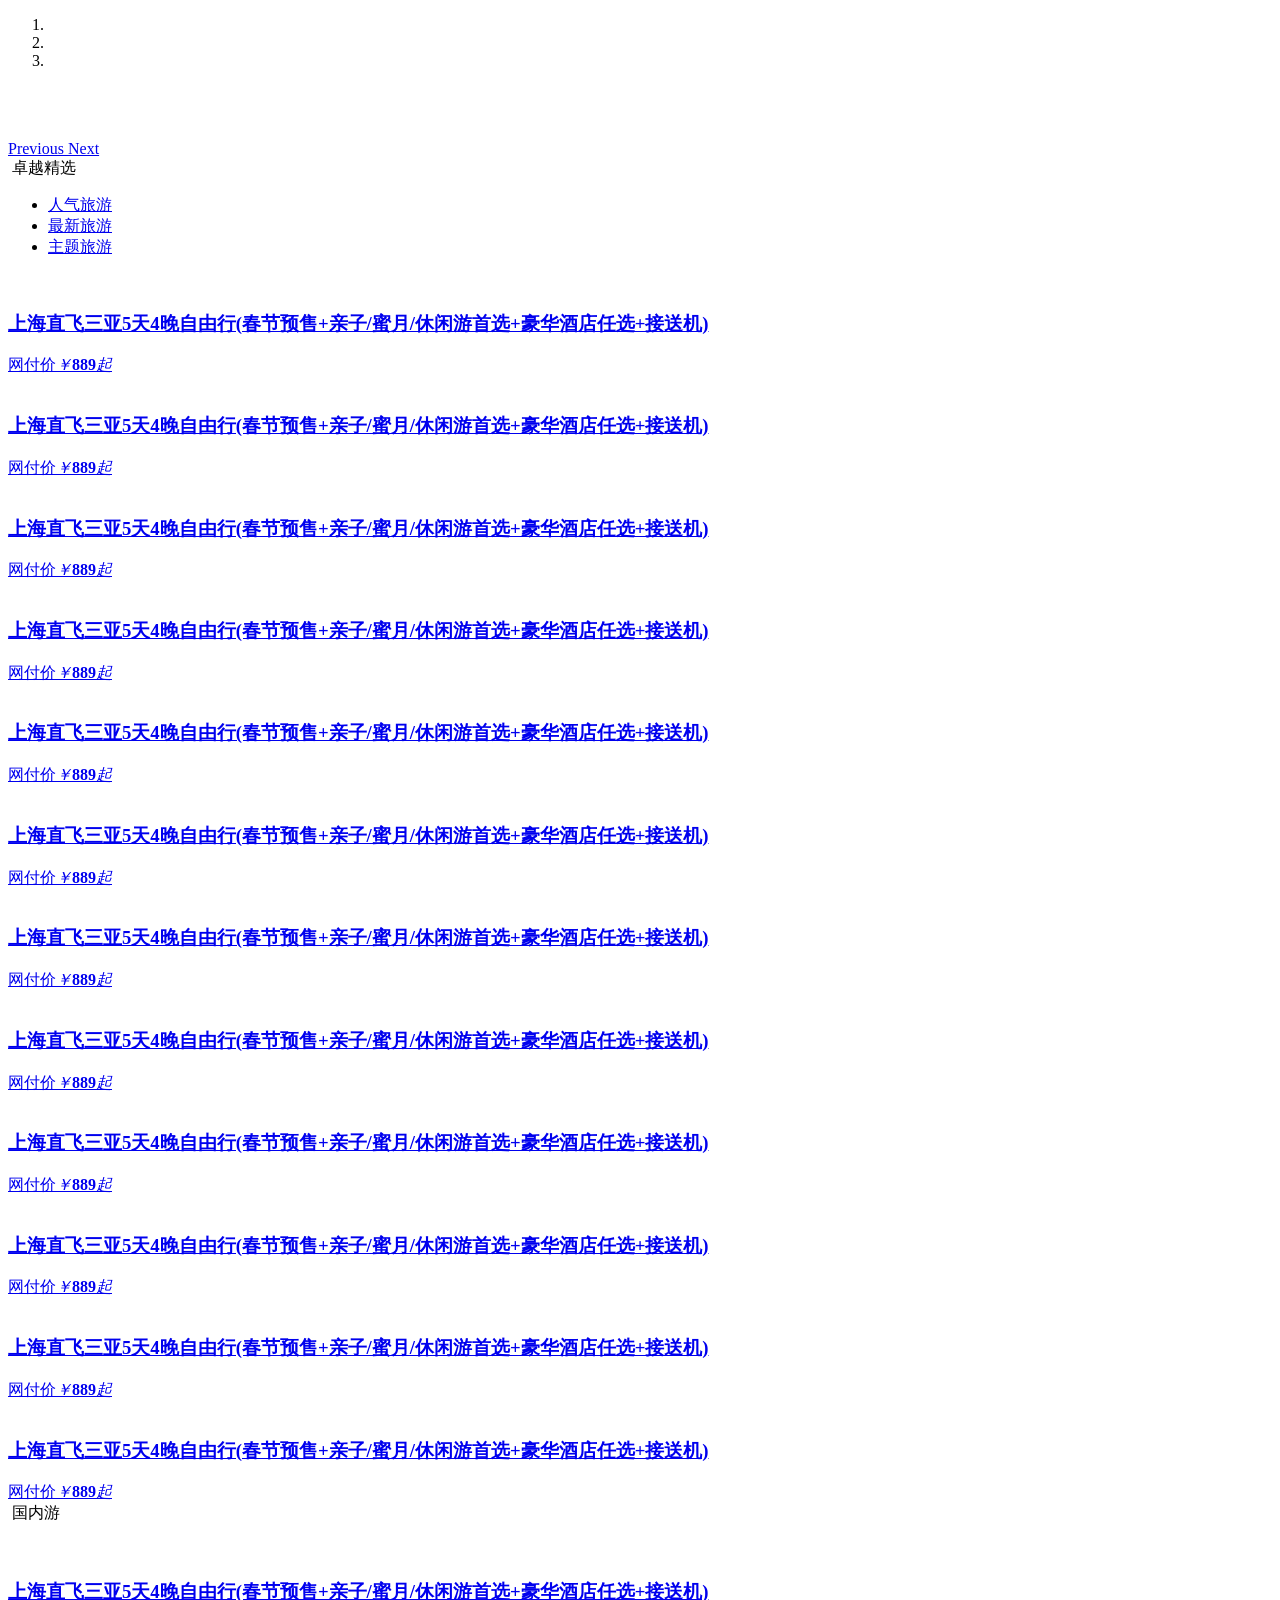
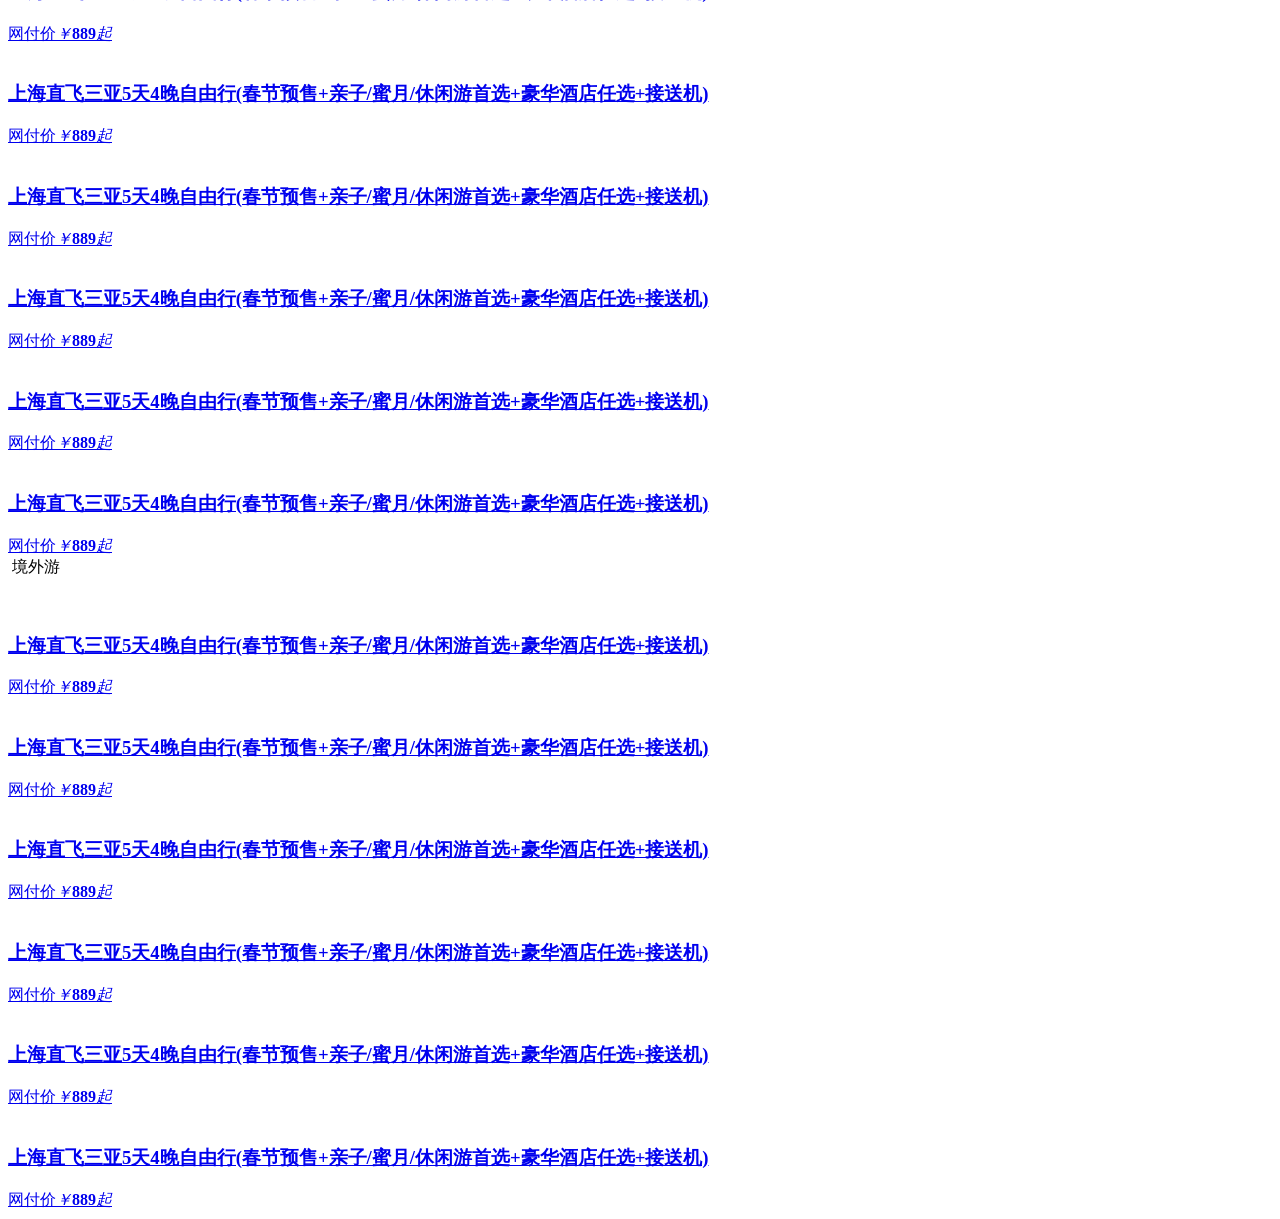
==== src/main/resources/templates/index.html @ 3162b52a "把底层换成了springboot和mybatis，模板引擎用的thymeleaf 目前只做到了邮箱验证" ====
<!DOCTYPE html>
<html lang="en" xmlns:th=http://www.thymeleaf.org
xmlns:sec=http://www.thymeleaf.org/extras/spring-security
xmlns:shiro=http://www.pollix.at/thymeleaf/shiro>

<head>
    <meta charset="utf-8">
    <meta http-equiv="X-UA-Compatible" content="IE=edge">
    <meta name="viewport" content="width=device-width, initial-scale=1">
    <title>卓越旅游网</title>
    <!-- Bootstrap -->
    <link href="css/bootstrap.min.css" rel="stylesheet" th:href="@{/css/bootstrap.min.css}">
    <link rel="stylesheet" type="text/css" href="css/common.css" th:href="@{/css/common.css}">
    <link rel="stylesheet" type="text/css" href="css/index.css" th:href="@{/css/index.css}">
    <!-- HTML5 shim and Respond.js for IE8 support of HTML5 elements and media queries -->
    <!-- WARNING: Respond.js doesn't work if you view the page via file:// -->
    <!--[if lt IE 9]>
      <script src="https://cdn.bootcss.com/html5shiv/3.7.3/html5shiv.min.js"></script>
      <script src="https://cdn.bootcss.com/respond.js/1.4.2/respond.min.js"></script>
    <![endif]-->
</head>
<body>
	<!--引入头部-->
<!--    <div id="header"></div>-->
    <div th:replace="header::commonHeader"></div>
    <!-- banner start-->
    <section id="banner">
        <div id="carousel-example-generic" class="carousel slide" data-ride="carousel" data-interval="2000">
            <!-- Indicators -->
            <ol class="carousel-indicators">
                <li data-target="#carousel-example-generic" data-slide-to="0" class="active"></li>
                <li data-target="#carousel-example-generic" data-slide-to="1"></li>
                <li data-target="#carousel-example-generic" data-slide-to="2"></li>
            </ol>
            <!-- Wrapper for slides -->
            <div class="carousel-inner" role="listbox">
                <div class="item active">
                    <img src="images/banner_1.jpg" th:src="@{/images/banner_1.jpg}" alt="">
                </div>
                <div class="item">
                    <img src="images/banner_2.jpg" th:src="@{/images/banner_2.jpg}" alt="">
                </div>
                <div class="item">
                    <img src="images/banner_3.jpg img" th:src="@{/images/banner_3.jpg}" alt="">
                </div>
            </div>
            <!-- Controls -->
            <a class="left carousel-control" href="#carousel-example-generic" role="button" data-slide="prev">
			    <span class="glyphicon glyphicon-chevron-left" aria-hidden="true"></span>
			    <span class="sr-only">Previous</span>
			  </a>
            <a class="right carousel-control" href="#carousel-example-generic" role="button" data-slide="next">
			    <span class="glyphicon glyphicon-chevron-right" aria-hidden="true"></span>
			    <span class="sr-only">Next</span>
			  </a>
        </div>
    </section>
    <!-- banner end-->
    <!-- 旅游 start-->
    <section id="content">
         <!-- 卓越精选start-->
        <section class="hemai_jx">
            <div class="jx_top">
                <div class="jx_tit">
                    <img src="images/icon_5.jpg" th:src="@{/images/icon_5.jpg}" alt="">
                    <span>卓越精选</span>
                </div>
                <!-- Nav tabs -->
                <ul class="jx_tabs" role="tablist">
                    <li role="presentation" class="active">
                        <span></span>
                        <a href="#popularity" aria-controls="popularity" role="tab" data-toggle="tab">人气旅游</a>
                    </li>
                    <li role="presentation">
                        <span></span>
                        <a href="#newest" aria-controls="newest" role="tab" data-toggle="tab">最新旅游</a>
                    </li>
                    <li role="presentation">
                        <span></span>
                        <a href="#theme" aria-controls="theme" role="tab" data-toggle="tab">主题旅游</a>
                    </li>
                </ul>
            </div>
            <div class="jx_content">
                <!-- Tab panes -->
                <div class="tab-content">
                    <div role="tabpanel" class="tab-pane active" id="popularity">
                        <div class="row">
                            <div class="col-md-3">
                                <a href="javascript:;">
                                    <img src="images/jiangxuan_4.jpg" th:src="@{/images/jiangxuan_4.jpg}" alt="">
                                    <div class="has_border">
                                        <h3>上海直飞三亚5天4晚自由行(春节预售+亲子/蜜月/休闲游首选+豪华酒店任选+接送机)</h3>
                                        <div class="price">网付价<em>￥</em><strong>889</strong><em>起</em></div>
                                    </div>
                                </a>
                            </div>
                            <div class="col-md-3">
                                <a href="javascript:;">
                                    <img src="images/jiangxuan_4.jpg" th:src="@{/images/banner_1.jpg}" alt="">
                                    <div class="has_border">
                                        <h3>上海直飞三亚5天4晚自由行(春节预售+亲子/蜜月/休闲游首选+豪华酒店任选+接送机)</h3>
                                        <div class="price">网付价<em>￥</em><strong>889</strong><em>起</em></div>
                                    </div>
                                </a>
                            </div>
                            <div class="col-md-3">
                                <a href="javascript:;">
                                    <img src="images/jiangxuan_4.jpg" th:src="@{/images/banner_1.jpg}" alt="">
                                    <div class="has_border">
                                        <h3>上海直飞三亚5天4晚自由行(春节预售+亲子/蜜月/休闲游首选+豪华酒店任选+接送机)</h3>
                                        <div class="price">网付价<em>￥</em><strong>889</strong><em>起</em></div>
                                    </div>
                                </a>
                            </div>
                            <div class="col-md-3">
                                <a href="javascript:;">
                                    <img src="images/jiangxuan_4.jpg" th:src="@{/images/banner_1.jpg}" alt="">
                                    <div class="has_border">
                                        <h3>上海直飞三亚5天4晚自由行(春节预售+亲子/蜜月/休闲游首选+豪华酒店任选+接送机)</h3>
                                        <div class="price">网付价<em>￥</em><strong>889</strong><em>起</em></div>
                                    </div>
                                </a>
                            </div>
                        </div>
                    </div>
                    <div role="tabpanel" class="tab-pane" id="newest">
                        <div class="row">
                            <div class="col-md-3">
                                <a href="javascript:;">
                                    <img src="images/jiangxuan_1.jpg" th:src="@{/images/banner_1.jpg}" alt="">
                                    <div class="has_border">
                                        <h3>上海直飞三亚5天4晚自由行(春节预售+亲子/蜜月/休闲游首选+豪华酒店任选+接送机)</h3>
                                        <div class="price">网付价<em>￥</em><strong>889</strong><em>起</em></div>
                                    </div>
                                </a>
                            </div>
                            <div class="col-md-3">
                                <a href="javascript:;">
                                    <img src="images/jiangxuan_1.jpg" th:src="@{/images/banner_1.jpg}" alt="">
                                    <div class="has_border">
                                        <h3>上海直飞三亚5天4晚自由行(春节预售+亲子/蜜月/休闲游首选+豪华酒店任选+接送机)</h3>
                                        <div class="price">网付价<em>￥</em><strong>889</strong><em>起</em></div>
                                    </div>
                                </a>
                            </div>
                            <div class="col-md-3">
                                <a href="javascript:;">
                                    <img src="images/jiangxuan_1.jpg"  th:src="@{/images/banner_1.jpg}"alt="">
                                    <div class="has_border">
                                        <h3>上海直飞三亚5天4晚自由行(春节预售+亲子/蜜月/休闲游首选+豪华酒店任选+接送机)</h3>
                                        <div class="price">网付价<em>￥</em><strong>889</strong><em>起</em></div>
                                    </div>
                                </a>
                            </div>
                            <div class="col-md-3">
                                <a href="javascript:;">
                                    <img src="images/jiangxuan_1.jpg" th:src="@{/images/banner_1.jpg}" alt="">
                                    <div class="has_border">
                                        <h3>上海直飞三亚5天4晚自由行(春节预售+亲子/蜜月/休闲游首选+豪华酒店任选+接送机)</h3>
                                        <div class="price">网付价<em>￥</em><strong>889</strong><em>起</em></div>
                                    </div>
                                </a>
                            </div>
                        </div>
                    </div>
                    <div role="tabpanel" class="tab-pane" id="theme">
                        <div class="row">
                            <div class="col-md-3">
                                <a href="javascript:;">
                                    <img src="images/jiangxuan_2.jpg" th:src="@{/images/banner_1.jpg}" alt="">
                                    <div class="has_border">
                                        <h3>上海直飞三亚5天4晚自由行(春节预售+亲子/蜜月/休闲游首选+豪华酒店任选+接送机)</h3>
                                        <div class="price">网付价<em>￥</em><strong>889</strong><em>起</em></div>
                                    </div>
                                </a>
                            </div>
                            <div class="col-md-3">
                                <a href="javascript:;">
                                    <img src="images/jiangxuan_2.jpg" th:src="@{/images/banner_1.jpg}" alt="">
                                    <div class="has_border">
                                        <h3>上海直飞三亚5天4晚自由行(春节预售+亲子/蜜月/休闲游首选+豪华酒店任选+接送机)</h3>
                                        <div class="price">网付价<em>￥</em><strong>889</strong><em>起</em></div>
                                    </div>
                                </a>
                            </div>
                            <div class="col-md-3">
                                <a href="javascript:;">
                                    <img src="images/jiangxuan_2.jpg" th:src="@{/images/banner_1.jpg}" alt="">
                                    <div class="has_border">
                                        <h3>上海直飞三亚5天4晚自由行(春节预售+亲子/蜜月/休闲游首选+豪华酒店任选+接送机)</h3>
                                        <div class="price">网付价<em>￥</em><strong>889</strong><em>起</em></div>
                                    </div>
                                </a>
                            </div>
                            <div class="col-md-3">
                                <a href="javascript:;">
                                    <img src="images/jiangxuan_2.jpg" th:src="@{/images/banner_1.jpg}" alt="">
                                    <div class="has_border">
                                        <h3>上海直飞三亚5天4晚自由行(春节预售+亲子/蜜月/休闲游首选+豪华酒店任选+接送机)</h3>
                                        <div class="price">网付价<em>￥</em><strong>889</strong><em>起</em></div>
                                    </div>
                                </a>
                            </div>
                        </div>
                    </div>
                </div>
            </div>
        </section>
        <!-- 卓越精选end-->
        <!-- 国内游 start-->
        <section class="hemai_jx">
            <div class="jx_top">
                <div class="jx_tit">
                    <img src="images/icon_6.jpg" th:src="@{/images/banner_1.jpg}" alt="">
                    <span>国内游</span>
                </div>
            </div>
            <div class="heima_gn">
                <div class="guonei_l">
                    <img src="images/guonei_1.jpg" th:src="@{/images/banner_1.jpg}" alt="">
                </div>
                <div class="guone_r">
                    <div class="row">
                        <div class="col-md-4">
                            <a href="route_detail.html">
								<img src="images/jiangxuan_4.jpg" th:src="@{/images/banner_1.jpg}" alt="">
								<div class="has_border">
									<h3>上海直飞三亚5天4晚自由行(春节预售+亲子/蜜月/休闲游首选+豪华酒店任选+接送机)</h3>
									<div class="price">网付价<em>￥</em><strong>889</strong><em>起</em></div>									
								</div>
							</a>
                        </div>
                        <div class="col-md-4">
                            <a href="route_detail.html">
								<img src="images/jiangxuan_4.jpg" th:src="@{/images/banner_1.jpg}" alt="">
								<div class="has_border">
									<h3>上海直飞三亚5天4晚自由行(春节预售+亲子/蜜月/休闲游首选+豪华酒店任选+接送机)</h3>
									<div class="price">网付价<em>￥</em><strong>889</strong><em>起</em></div>									
								</div>
							</a>
                        </div>
                        <div class="col-md-4">
                            <a href="route_detail.html">
								<img src="images/jiangxuan_4.jpg" th:src="@{/images/banner_1.jpg}" alt="">
								<div class="has_border">
									<h3>上海直飞三亚5天4晚自由行(春节预售+亲子/蜜月/休闲游首选+豪华酒店任选+接送机)</h3>
									<div class="price">网付价<em>￥</em><strong>889</strong><em>起</em></div>									
								</div>
							</a>
                        </div>
                        <div class="col-md-4">
                            <a href="route_detail.html">
								<img src="images/jiangxuan_4.jpg" th:src="@{/images/banner_1.jpg}" alt="">
								<div class="has_border">
									<h3>上海直飞三亚5天4晚自由行(春节预售+亲子/蜜月/休闲游首选+豪华酒店任选+接送机)</h3>
									<div class="price">网付价<em>￥</em><strong>889</strong><em>起</em></div>									
								</div>
							</a>
                        </div>
                        <div class="col-md-4">
                            <a href="route_detail.html">
									<img src="images/jiangxuan_4.jpg" th:src="@{/images/banner_1.jpg}" alt="">
								<div class="has_border">
									<h3>上海直飞三亚5天4晚自由行(春节预售+亲子/蜜月/休闲游首选+豪华酒店任选+接送机)</h3>
									<div class="price">网付价<em>￥</em><strong>889</strong><em>起</em></div>									
								</div>
							</a>
                        </div>
                        <div class="col-md-4">
                            <a href="route_detail.html">
								<img src="images/jiangxuan_4.jpg " th:src="@{/images/banner_1.jpg}" alt="">
								<div class="has_border">
									<h3>上海直飞三亚5天4晚自由行(春节预售+亲子/蜜月/休闲游首选+豪华酒店任选+接送机)</h3>
									<div class="price">网付价<em>￥</em><strong>889</strong><em>起</em></div>									
								</div>
							</a>
                        </div>
                    </div>
                </div>
            </div>
        </section>
        <!-- 国内游 end-->
        <!-- 境外游 start-->
        <section class="hemai_jx">
            <div class="jx_top">
                <div class="jx_tit">
                    <img src="images/icon_7.jpg" th:src="@{/images/banner_1.jpg}" alt="">
                    <span>境外游</span>
                </div>
            </div>
            <div class="heima_gn">
                <div class="guonei_l">
                    <img src="images/jiangwai_1.jpg" th:src="@{/images/banner_1.jpg}" alt="">
                </div>
                <div class="guone_r">
                    <div class="row">
                        <div class="col-md-4">
                            <a href="route_detail.html">
								<img src="images/jiangxuan_4.jpg" th:src="@{/images/banner_1.jpg}" alt="">
								<div class="has_border">
									<h3>上海直飞三亚5天4晚自由行(春节预售+亲子/蜜月/休闲游首选+豪华酒店任选+接送机)</h3>
									<div class="price">网付价<em>￥</em><strong>889</strong><em>起</em></div>									
								</div>
							</a>
                        </div>
                        <div class="col-md-4">
                            <a href="route_detail.html">
								<img src="images/jiangxuan_4.jpg" th:src="@{/images/banner_1.jpg}" alt="">
								<div class="has_border">
									<h3>上海直飞三亚5天4晚自由行(春节预售+亲子/蜜月/休闲游首选+豪华酒店任选+接送机)</h3>
									<div class="price">网付价<em>￥</em><strong>889</strong><em>起</em></div>									
								</div>
							</a>
                        </div>
                        <div class="col-md-4">
                            <a href="route_detail.html">
								<img src="images/jiangxuan_4.jpg" th:src="@{/images/banner_1.jpg}" alt="">
								<div class="has_border">
									<h3>上海直飞三亚5天4晚自由行(春节预售+亲子/蜜月/休闲游首选+豪华酒店任选+接送机)</h3>
									<div class="price">网付价<em>￥</em><strong>889</strong><em>起</em></div>									
								</div>
							</a>
                        </div>
                        <div class="col-md-4">
                            <a href="route_detail.html">
								<img src="images/jiangxuan_4.jpg" th:src="@{/images/banner_1.jpg}" alt="">
								<div class="has_border">
									<h3>上海直飞三亚5天4晚自由行(春节预售+亲子/蜜月/休闲游首选+豪华酒店任选+接送机)</h3>
									<div class="price">网付价<em>￥</em><strong>889</strong><em>起</em></div>									
								</div>
							</a>
                        </div>
                        <div class="col-md-4">
                            <a href="route_detail.html">
									<img src="images/jiangxuan_4.jpg" th:src="@{/images/banner_1.jpg}" alt="">
								<div class="has_border">
									<h3>上海直飞三亚5天4晚自由行(春节预售+亲子/蜜月/休闲游首选+豪华酒店任选+接送机)</h3>
									<div class="price">网付价<em>￥</em><strong>889</strong><em>起</em></div>									
								</div>
							</a>
                        </div>
                        <div class="col-md-4">
                            <a href="route_detail.html">
								<img src="images/jiangxuan_4.jpg" th:src="@{/images/banner_1.jpg}" alt="">
								<div class="has_border">
									<h3>上海直飞三亚5天4晚自由行(春节预售+亲子/蜜月/休闲游首选+豪华酒店任选+接送机)</h3>
									<div class="price">网付价<em>￥</em><strong>889</strong><em>起</em></div>									
								</div>
							</a>
                        </div>
                    </div>
                </div>
            </div>
        </section>
        <!-- 境外游 end-->
    </section>
    <!-- 旅游 end-->
   <!--导入底部-->
    <div id="footer"></div>
    <!-- jQuery (necessary for Bootstrap's JavaScript plugins) -->
    <script src="js/jquery-3.3.1.js" th:src="@{/js/jquery-3.3.1.js}"></script>
    <!-- Include all compiled plugins (below), or include individual files as needed -->
    <script src="js/bootstrap.min.js" th:src="@{/js/bootstrap.min.js}"></script>
    <!--导入布局js，共享header和footer-->
<!--    <script type="text/javascript" src="js/include.js" th:src="@{/js/include.js}" ></script>-->
    <div th:replace="footer::commonFooter"></div>
</body>
</html>
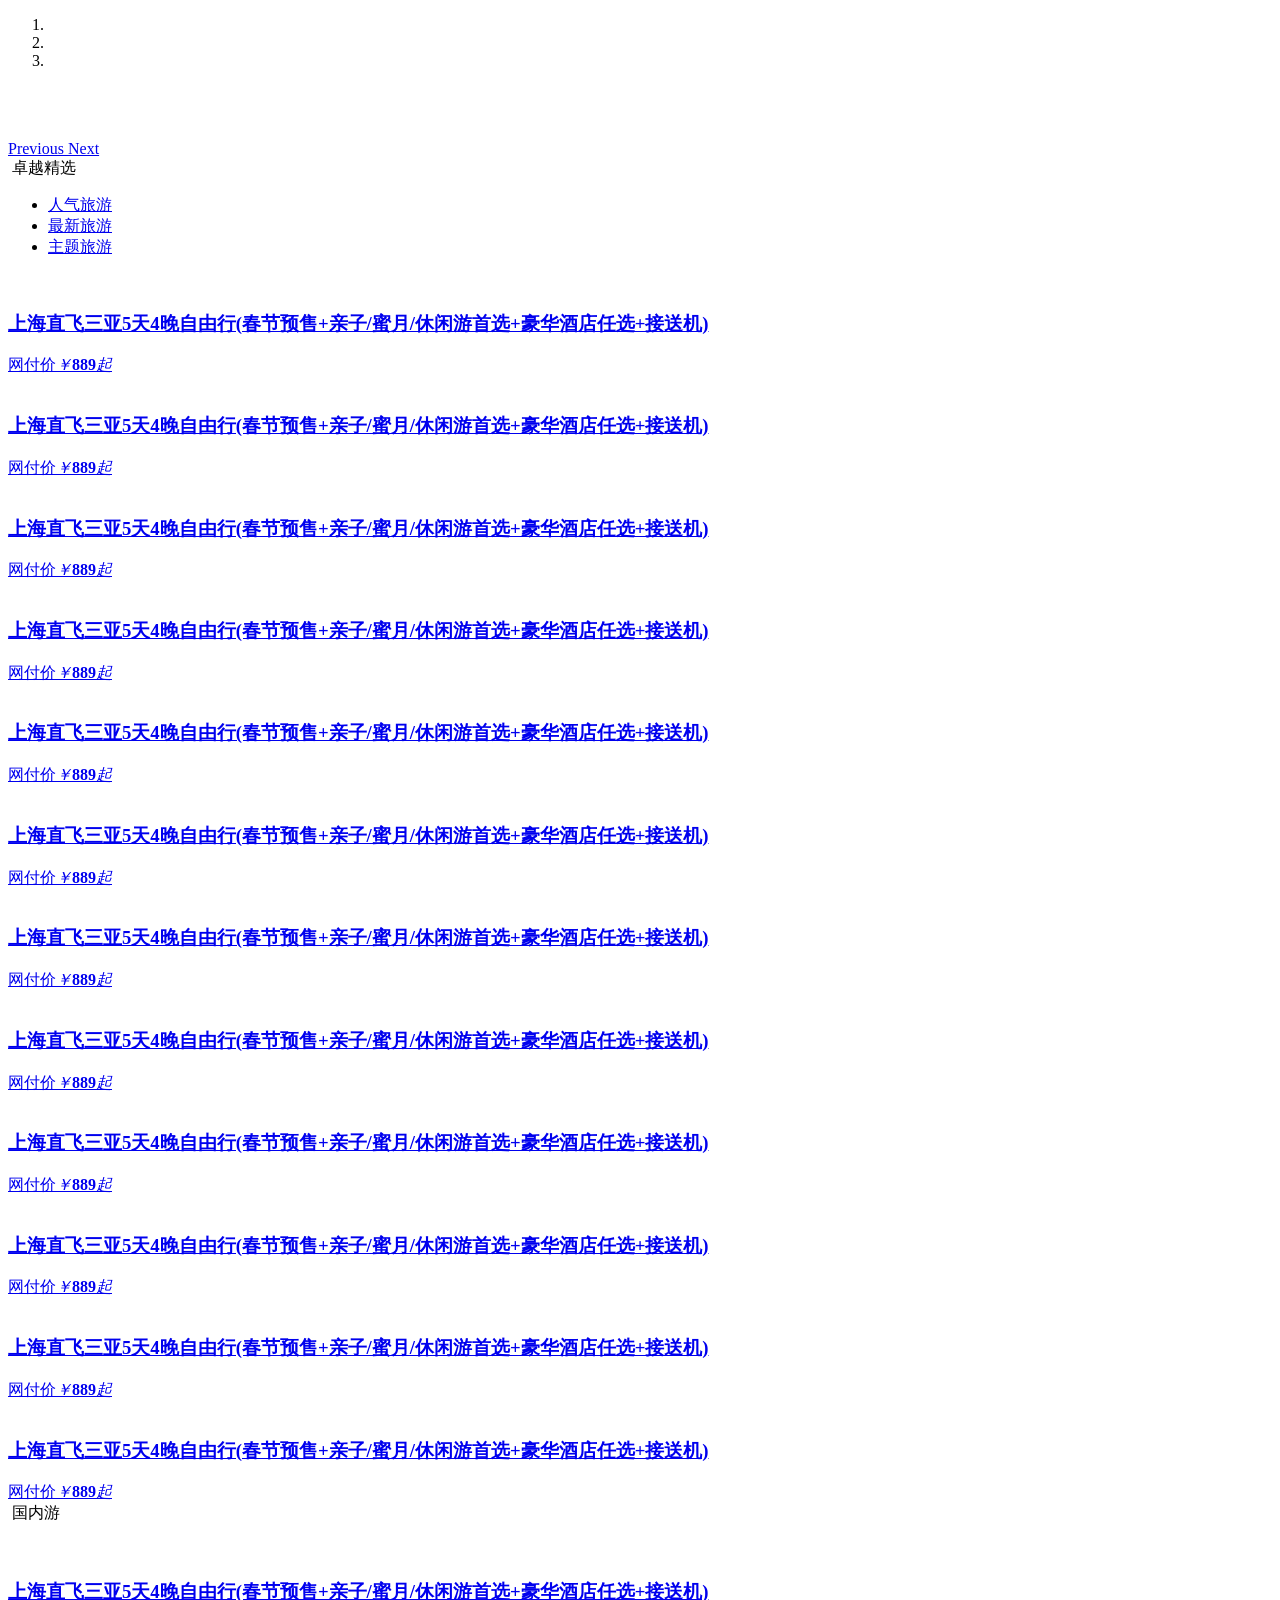
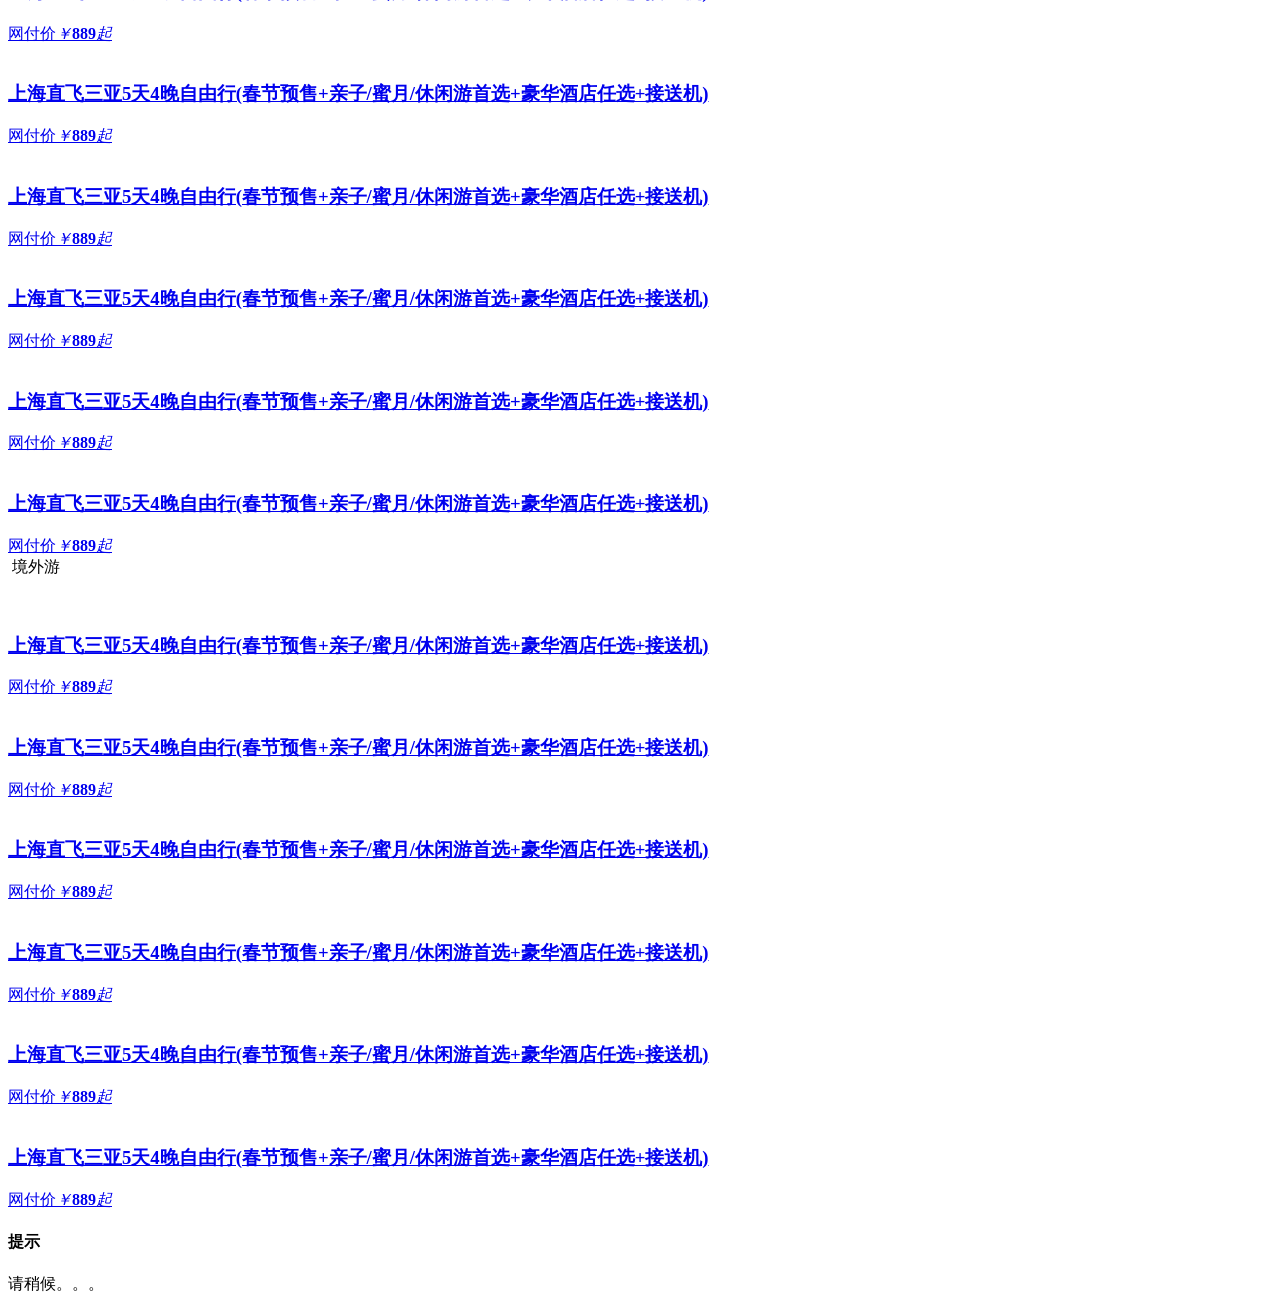
==== commit 9ea719d9: "loading..." ====
--- a/src/main/resources/templates/index.html
+++ b/src/main/resources/templates/index.html
@@ -22,7 +22,7 @@
 <body>
 	<!--引入头部-->
 <!--    <div id="header"></div>-->
-    <div th:replace="header::commonHeader"></div>
+    <div th:replace="common/header::commonHeader"></div>
     <!-- banner start-->
     <section id="banner">
         <div id="carousel-example-generic" class="carousel slide" data-ride="carousel" data-interval="2000">
@@ -97,25 +97,25 @@
                             </div>
                             <div class="col-md-3">
                                 <a href="javascript:;">
-                                    <img src="images/jiangxuan_4.jpg" th:src="@{/images/banner_1.jpg}" alt="">
-                                    <div class="has_border">
-                                        <h3>上海直飞三亚5天4晚自由行(春节预售+亲子/蜜月/休闲游首选+豪华酒店任选+接送机)</h3>
-                                        <div class="price">网付价<em>￥</em><strong>889</strong><em>起</em></div>
-                                    </div>
-                                </a>
-                            </div>
-                            <div class="col-md-3">
-                                <a href="javascript:;">
-                                    <img src="images/jiangxuan_4.jpg" th:src="@{/images/banner_1.jpg}" alt="">
-                                    <div class="has_border">
-                                        <h3>上海直飞三亚5天4晚自由行(春节预售+亲子/蜜月/休闲游首选+豪华酒店任选+接送机)</h3>
-                                        <div class="price">网付价<em>￥</em><strong>889</strong><em>起</em></div>
-                                    </div>
-                                </a>
-                            </div>
-                            <div class="col-md-3">
-                                <a href="javascript:;">
-                                    <img src="images/jiangxuan_4.jpg" th:src="@{/images/banner_1.jpg}" alt="">
+                                    <img src="images/jiangxuan_4.jpg" th:src="@{/images/jiangxuan_4.jpg}" alt="">
+                                    <div class="has_border">
+                                        <h3>上海直飞三亚5天4晚自由行(春节预售+亲子/蜜月/休闲游首选+豪华酒店任选+接送机)</h3>
+                                        <div class="price">网付价<em>￥</em><strong>889</strong><em>起</em></div>
+                                    </div>
+                                </a>
+                            </div>
+                            <div class="col-md-3">
+                                <a href="javascript:;">
+                                    <img src="images/jiangxuan_4.jpg" th:src="@{/images/jiangxuan_4.jpg}" alt="">
+                                    <div class="has_border">
+                                        <h3>上海直飞三亚5天4晚自由行(春节预售+亲子/蜜月/休闲游首选+豪华酒店任选+接送机)</h3>
+                                        <div class="price">网付价<em>￥</em><strong>889</strong><em>起</em></div>
+                                    </div>
+                                </a>
+                            </div>
+                            <div class="col-md-3">
+                                <a href="javascript:;">
+                                    <img src="images/jiangxuan_4.jpg" th:src="@{/images/jiangxuan_4.jpg}" alt="">
                                     <div class="has_border">
                                         <h3>上海直飞三亚5天4晚自由行(春节预售+亲子/蜜月/休闲游首选+豪华酒店任选+接送机)</h3>
                                         <div class="price">网付价<em>￥</em><strong>889</strong><em>起</em></div>
@@ -128,34 +128,34 @@
                         <div class="row">
                             <div class="col-md-3">
                                 <a href="javascript:;">
-                                    <img src="images/jiangxuan_1.jpg" th:src="@{/images/banner_1.jpg}" alt="">
-                                    <div class="has_border">
-                                        <h3>上海直飞三亚5天4晚自由行(春节预售+亲子/蜜月/休闲游首选+豪华酒店任选+接送机)</h3>
-                                        <div class="price">网付价<em>￥</em><strong>889</strong><em>起</em></div>
-                                    </div>
-                                </a>
-                            </div>
-                            <div class="col-md-3">
-                                <a href="javascript:;">
-                                    <img src="images/jiangxuan_1.jpg" th:src="@{/images/banner_1.jpg}" alt="">
-                                    <div class="has_border">
-                                        <h3>上海直飞三亚5天4晚自由行(春节预售+亲子/蜜月/休闲游首选+豪华酒店任选+接送机)</h3>
-                                        <div class="price">网付价<em>￥</em><strong>889</strong><em>起</em></div>
-                                    </div>
-                                </a>
-                            </div>
-                            <div class="col-md-3">
-                                <a href="javascript:;">
-                                    <img src="images/jiangxuan_1.jpg"  th:src="@{/images/banner_1.jpg}"alt="">
-                                    <div class="has_border">
-                                        <h3>上海直飞三亚5天4晚自由行(春节预售+亲子/蜜月/休闲游首选+豪华酒店任选+接送机)</h3>
-                                        <div class="price">网付价<em>￥</em><strong>889</strong><em>起</em></div>
-                                    </div>
-                                </a>
-                            </div>
-                            <div class="col-md-3">
-                                <a href="javascript:;">
-                                    <img src="images/jiangxuan_1.jpg" th:src="@{/images/banner_1.jpg}" alt="">
+                                    <img src="images/jiangxuan_1.jpg" th:src="@{/images/jiangxuan_1.jpg}" alt="">
+                                    <div class="has_border">
+                                        <h3>上海直飞三亚5天4晚自由行(春节预售+亲子/蜜月/休闲游首选+豪华酒店任选+接送机)</h3>
+                                        <div class="price">网付价<em>￥</em><strong>889</strong><em>起</em></div>
+                                    </div>
+                                </a>
+                            </div>
+                            <div class="col-md-3">
+                                <a href="javascript:;">
+                                    <img src="images/jiangxuan_1.jpg" th:src="@{/images/jiangxuan_1.jpg}" alt="">
+                                    <div class="has_border">
+                                        <h3>上海直飞三亚5天4晚自由行(春节预售+亲子/蜜月/休闲游首选+豪华酒店任选+接送机)</h3>
+                                        <div class="price">网付价<em>￥</em><strong>889</strong><em>起</em></div>
+                                    </div>
+                                </a>
+                            </div>
+                            <div class="col-md-3">
+                                <a href="javascript:;">
+                                    <img src="images/jiangxuan_1.jpg"  th:src="@{/images/jiangxuan_1.jpg}" alt="">
+                                    <div class="has_border">
+                                        <h3>上海直飞三亚5天4晚自由行(春节预售+亲子/蜜月/休闲游首选+豪华酒店任选+接送机)</h3>
+                                        <div class="price">网付价<em>￥</em><strong>889</strong><em>起</em></div>
+                                    </div>
+                                </a>
+                            </div>
+                            <div class="col-md-3">
+                                <a href="javascript:;">
+                                    <img src="images/jiangxuan_1.jpg" th:src="@{/images/jiangxuan_1.jpg}" alt="">
                                     <div class="has_border">
                                         <h3>上海直飞三亚5天4晚自由行(春节预售+亲子/蜜月/休闲游首选+豪华酒店任选+接送机)</h3>
                                         <div class="price">网付价<em>￥</em><strong>889</strong><em>起</em></div>
@@ -168,34 +168,34 @@
                         <div class="row">
                             <div class="col-md-3">
                                 <a href="javascript:;">
-                                    <img src="images/jiangxuan_2.jpg" th:src="@{/images/banner_1.jpg}" alt="">
-                                    <div class="has_border">
-                                        <h3>上海直飞三亚5天4晚自由行(春节预售+亲子/蜜月/休闲游首选+豪华酒店任选+接送机)</h3>
-                                        <div class="price">网付价<em>￥</em><strong>889</strong><em>起</em></div>
-                                    </div>
-                                </a>
-                            </div>
-                            <div class="col-md-3">
-                                <a href="javascript:;">
-                                    <img src="images/jiangxuan_2.jpg" th:src="@{/images/banner_1.jpg}" alt="">
-                                    <div class="has_border">
-                                        <h3>上海直飞三亚5天4晚自由行(春节预售+亲子/蜜月/休闲游首选+豪华酒店任选+接送机)</h3>
-                                        <div class="price">网付价<em>￥</em><strong>889</strong><em>起</em></div>
-                                    </div>
-                                </a>
-                            </div>
-                            <div class="col-md-3">
-                                <a href="javascript:;">
-                                    <img src="images/jiangxuan_2.jpg" th:src="@{/images/banner_1.jpg}" alt="">
-                                    <div class="has_border">
-                                        <h3>上海直飞三亚5天4晚自由行(春节预售+亲子/蜜月/休闲游首选+豪华酒店任选+接送机)</h3>
-                                        <div class="price">网付价<em>￥</em><strong>889</strong><em>起</em></div>
-                                    </div>
-                                </a>
-                            </div>
-                            <div class="col-md-3">
-                                <a href="javascript:;">
-                                    <img src="images/jiangxuan_2.jpg" th:src="@{/images/banner_1.jpg}" alt="">
+                                    <img src="images/jiangxuan_2.jpg" th:src="@{/images/jiangxuan_2.jpg}" alt="">
+                                    <div class="has_border">
+                                        <h3>上海直飞三亚5天4晚自由行(春节预售+亲子/蜜月/休闲游首选+豪华酒店任选+接送机)</h3>
+                                        <div class="price">网付价<em>￥</em><strong>889</strong><em>起</em></div>
+                                    </div>
+                                </a>
+                            </div>
+                            <div class="col-md-3">
+                                <a href="javascript:;">
+                                    <img src="images/jiangxuan_2.jpg" th:src="@{/images/jiangxuan_2.jpg}" alt="">
+                                    <div class="has_border">
+                                        <h3>上海直飞三亚5天4晚自由行(春节预售+亲子/蜜月/休闲游首选+豪华酒店任选+接送机)</h3>
+                                        <div class="price">网付价<em>￥</em><strong>889</strong><em>起</em></div>
+                                    </div>
+                                </a>
+                            </div>
+                            <div class="col-md-3">
+                                <a href="javascript:;">
+                                    <img src="images/jiangxuan_2.jpg" th:src="@{/images/jiangxuan_2.jpg}" alt="">
+                                    <div class="has_border">
+                                        <h3>上海直飞三亚5天4晚自由行(春节预售+亲子/蜜月/休闲游首选+豪华酒店任选+接送机)</h3>
+                                        <div class="price">网付价<em>￥</em><strong>889</strong><em>起</em></div>
+                                    </div>
+                                </a>
+                            </div>
+                            <div class="col-md-3">
+                                <a href="javascript:;">
+                                    <img src="images/jiangxuan_2.jpg" th:src="@{/images/jiangxuan_2.jpg}" alt="">
                                     <div class="has_border">
                                         <h3>上海直飞三亚5天4晚自由行(春节预售+亲子/蜜月/休闲游首选+豪华酒店任选+接送机)</h3>
                                         <div class="price">网付价<em>￥</em><strong>889</strong><em>起</em></div>
@@ -212,64 +212,64 @@
         <section class="hemai_jx">
             <div class="jx_top">
                 <div class="jx_tit">
-                    <img src="images/icon_6.jpg" th:src="@{/images/banner_1.jpg}" alt="">
+                    <img src="images/icon_6.jpg" th:src="@{/images/icon_6.jpg}" alt="">
                     <span>国内游</span>
                 </div>
             </div>
             <div class="heima_gn">
                 <div class="guonei_l">
-                    <img src="images/guonei_1.jpg" th:src="@{/images/banner_1.jpg}" alt="">
+                    <img src="images/guonei_1.jpg" th:src="@{/images/guonei_1.jpg}" alt="">
                 </div>
                 <div class="guone_r">
                     <div class="row">
                         <div class="col-md-4">
                             <a href="route_detail.html">
-								<img src="images/jiangxuan_4.jpg" th:src="@{/images/banner_1.jpg}" alt="">
-								<div class="has_border">
-									<h3>上海直飞三亚5天4晚自由行(春节预售+亲子/蜜月/休闲游首选+豪华酒店任选+接送机)</h3>
-									<div class="price">网付价<em>￥</em><strong>889</strong><em>起</em></div>									
-								</div>
-							</a>
-                        </div>
-                        <div class="col-md-4">
-                            <a href="route_detail.html">
-								<img src="images/jiangxuan_4.jpg" th:src="@{/images/banner_1.jpg}" alt="">
-								<div class="has_border">
-									<h3>上海直飞三亚5天4晚自由行(春节预售+亲子/蜜月/休闲游首选+豪华酒店任选+接送机)</h3>
-									<div class="price">网付价<em>￥</em><strong>889</strong><em>起</em></div>									
-								</div>
-							</a>
-                        </div>
-                        <div class="col-md-4">
-                            <a href="route_detail.html">
-								<img src="images/jiangxuan_4.jpg" th:src="@{/images/banner_1.jpg}" alt="">
-								<div class="has_border">
-									<h3>上海直飞三亚5天4晚自由行(春节预售+亲子/蜜月/休闲游首选+豪华酒店任选+接送机)</h3>
-									<div class="price">网付价<em>￥</em><strong>889</strong><em>起</em></div>									
-								</div>
-							</a>
-                        </div>
-                        <div class="col-md-4">
-                            <a href="route_detail.html">
-								<img src="images/jiangxuan_4.jpg" th:src="@{/images/banner_1.jpg}" alt="">
-								<div class="has_border">
-									<h3>上海直飞三亚5天4晚自由行(春节预售+亲子/蜜月/休闲游首选+豪华酒店任选+接送机)</h3>
-									<div class="price">网付价<em>￥</em><strong>889</strong><em>起</em></div>									
-								</div>
-							</a>
-                        </div>
-                        <div class="col-md-4">
-                            <a href="route_detail.html">
-									<img src="images/jiangxuan_4.jpg" th:src="@{/images/banner_1.jpg}" alt="">
-								<div class="has_border">
-									<h3>上海直飞三亚5天4晚自由行(春节预售+亲子/蜜月/休闲游首选+豪华酒店任选+接送机)</h3>
-									<div class="price">网付价<em>￥</em><strong>889</strong><em>起</em></div>									
-								</div>
-							</a>
-                        </div>
-                        <div class="col-md-4">
-                            <a href="route_detail.html">
-								<img src="images/jiangxuan_4.jpg " th:src="@{/images/banner_1.jpg}" alt="">
+								<img src="images/jiangxuan_4.jpg" th:src="@{/images/jiangxuan_4.jpg}" alt="">
+								<div class="has_border">
+									<h3>上海直飞三亚5天4晚自由行(春节预售+亲子/蜜月/休闲游首选+豪华酒店任选+接送机)</h3>
+									<div class="price">网付价<em>￥</em><strong>889</strong><em>起</em></div>									
+								</div>
+							</a>
+                        </div>
+                        <div class="col-md-4">
+                            <a href="route_detail.html">
+								<img src="images/jiangxuan_4.jpg" th:src="@{/images/jiangxuan_4.jpg}" alt="">
+								<div class="has_border">
+									<h3>上海直飞三亚5天4晚自由行(春节预售+亲子/蜜月/休闲游首选+豪华酒店任选+接送机)</h3>
+									<div class="price">网付价<em>￥</em><strong>889</strong><em>起</em></div>									
+								</div>
+							</a>
+                        </div>
+                        <div class="col-md-4">
+                            <a href="route_detail.html">
+								<img src="images/jiangxuan_4.jpg" th:src="@{/images/jiangxuan_4.jpg}" alt="">
+								<div class="has_border">
+									<h3>上海直飞三亚5天4晚自由行(春节预售+亲子/蜜月/休闲游首选+豪华酒店任选+接送机)</h3>
+									<div class="price">网付价<em>￥</em><strong>889</strong><em>起</em></div>									
+								</div>
+							</a>
+                        </div>
+                        <div class="col-md-4">
+                            <a href="route_detail.html">
+								<img src="images/jiangxuan_4.jpg" th:src="@{/images/jiangxuan_4.jpg}" alt="">
+								<div class="has_border">
+									<h3>上海直飞三亚5天4晚自由行(春节预售+亲子/蜜月/休闲游首选+豪华酒店任选+接送机)</h3>
+									<div class="price">网付价<em>￥</em><strong>889</strong><em>起</em></div>									
+								</div>
+							</a>
+                        </div>
+                        <div class="col-md-4">
+                            <a href="route_detail.html">
+									<img src="images/jiangxuan_4.jpg" th:src="@{/images/jiangxuan_4.jpg}" alt="">
+								<div class="has_border">
+									<h3>上海直飞三亚5天4晚自由行(春节预售+亲子/蜜月/休闲游首选+豪华酒店任选+接送机)</h3>
+									<div class="price">网付价<em>￥</em><strong>889</strong><em>起</em></div>									
+								</div>
+							</a>
+                        </div>
+                        <div class="col-md-4">
+                            <a href="route_detail.html">
+								<img src="images/jiangxuan_4.jpg " th:src="@{/images/jiangxuan_4.jpg}" alt="">
 								<div class="has_border">
 									<h3>上海直飞三亚5天4晚自由行(春节预售+亲子/蜜月/休闲游首选+豪华酒店任选+接送机)</h3>
 									<div class="price">网付价<em>￥</em><strong>889</strong><em>起</em></div>									
@@ -285,64 +285,64 @@
         <section class="hemai_jx">
             <div class="jx_top">
                 <div class="jx_tit">
-                    <img src="images/icon_7.jpg" th:src="@{/images/banner_1.jpg}" alt="">
+                    <img src="images/icon_7.jpg" th:src="@{/images/icon_7.jpg}" alt="">
                     <span>境外游</span>
                 </div>
             </div>
             <div class="heima_gn">
                 <div class="guonei_l">
-                    <img src="images/jiangwai_1.jpg" th:src="@{/images/banner_1.jpg}" alt="">
+                    <img src="images/jiangwai_1.jpg" th:src="@{/images/jiangwai_1.jpg}" alt="">
                 </div>
                 <div class="guone_r">
                     <div class="row">
                         <div class="col-md-4">
                             <a href="route_detail.html">
-								<img src="images/jiangxuan_4.jpg" th:src="@{/images/banner_1.jpg}" alt="">
-								<div class="has_border">
-									<h3>上海直飞三亚5天4晚自由行(春节预售+亲子/蜜月/休闲游首选+豪华酒店任选+接送机)</h3>
-									<div class="price">网付价<em>￥</em><strong>889</strong><em>起</em></div>									
-								</div>
-							</a>
-                        </div>
-                        <div class="col-md-4">
-                            <a href="route_detail.html">
-								<img src="images/jiangxuan_4.jpg" th:src="@{/images/banner_1.jpg}" alt="">
-								<div class="has_border">
-									<h3>上海直飞三亚5天4晚自由行(春节预售+亲子/蜜月/休闲游首选+豪华酒店任选+接送机)</h3>
-									<div class="price">网付价<em>￥</em><strong>889</strong><em>起</em></div>									
-								</div>
-							</a>
-                        </div>
-                        <div class="col-md-4">
-                            <a href="route_detail.html">
-								<img src="images/jiangxuan_4.jpg" th:src="@{/images/banner_1.jpg}" alt="">
-								<div class="has_border">
-									<h3>上海直飞三亚5天4晚自由行(春节预售+亲子/蜜月/休闲游首选+豪华酒店任选+接送机)</h3>
-									<div class="price">网付价<em>￥</em><strong>889</strong><em>起</em></div>									
-								</div>
-							</a>
-                        </div>
-                        <div class="col-md-4">
-                            <a href="route_detail.html">
-								<img src="images/jiangxuan_4.jpg" th:src="@{/images/banner_1.jpg}" alt="">
-								<div class="has_border">
-									<h3>上海直飞三亚5天4晚自由行(春节预售+亲子/蜜月/休闲游首选+豪华酒店任选+接送机)</h3>
-									<div class="price">网付价<em>￥</em><strong>889</strong><em>起</em></div>									
-								</div>
-							</a>
-                        </div>
-                        <div class="col-md-4">
-                            <a href="route_detail.html">
-									<img src="images/jiangxuan_4.jpg" th:src="@{/images/banner_1.jpg}" alt="">
-								<div class="has_border">
-									<h3>上海直飞三亚5天4晚自由行(春节预售+亲子/蜜月/休闲游首选+豪华酒店任选+接送机)</h3>
-									<div class="price">网付价<em>￥</em><strong>889</strong><em>起</em></div>									
-								</div>
-							</a>
-                        </div>
-                        <div class="col-md-4">
-                            <a href="route_detail.html">
-								<img src="images/jiangxuan_4.jpg" th:src="@{/images/banner_1.jpg}" alt="">
+								<img src="images/jiangxuan_4.jpg" th:src="@{/images/jiangxuan_4.jpg}" alt="">
+								<div class="has_border">
+									<h3>上海直飞三亚5天4晚自由行(春节预售+亲子/蜜月/休闲游首选+豪华酒店任选+接送机)</h3>
+									<div class="price">网付价<em>￥</em><strong>889</strong><em>起</em></div>									
+								</div>
+							</a>
+                        </div>
+                        <div class="col-md-4">
+                            <a href="route_detail.html">
+								<img src="images/jiangxuan_4.jpg" th:src="@{/images/jiangxuan_4.jpg}"alt="">
+								<div class="has_border">
+									<h3>上海直飞三亚5天4晚自由行(春节预售+亲子/蜜月/休闲游首选+豪华酒店任选+接送机)</h3>
+									<div class="price">网付价<em>￥</em><strong>889</strong><em>起</em></div>									
+								</div>
+							</a>
+                        </div>
+                        <div class="col-md-4">
+                            <a href="route_detail.html">
+								<img src="images/jiangxuan_4.jpg" th:src="@{/images/jiangxuan_4.jpg}" alt="">
+								<div class="has_border">
+									<h3>上海直飞三亚5天4晚自由行(春节预售+亲子/蜜月/休闲游首选+豪华酒店任选+接送机)</h3>
+									<div class="price">网付价<em>￥</em><strong>889</strong><em>起</em></div>									
+								</div>
+							</a>
+                        </div>
+                        <div class="col-md-4">
+                            <a href="route_detail.html">
+								<img src="images/jiangxuan_4.jpg" th:src="@{/images/jiangxuan_4.jpg}" alt="">
+								<div class="has_border">
+									<h3>上海直飞三亚5天4晚自由行(春节预售+亲子/蜜月/休闲游首选+豪华酒店任选+接送机)</h3>
+									<div class="price">网付价<em>￥</em><strong>889</strong><em>起</em></div>									
+								</div>
+							</a>
+                        </div>
+                        <div class="col-md-4">
+                            <a href="route_detail.html">
+									<img src="images/jiangxuan_4.jpg" th:src="@{/images/jiangxuan_4.jpg}"alt="">
+								<div class="has_border">
+									<h3>上海直飞三亚5天4晚自由行(春节预售+亲子/蜜月/休闲游首选+豪华酒店任选+接送机)</h3>
+									<div class="price">网付价<em>￥</em><strong>889</strong><em>起</em></div>									
+								</div>
+							</a>
+                        </div>
+                        <div class="col-md-4">
+                            <a href="route_detail.html">
+								<img src="images/jiangxuan_4.jpg" th:src="@{/images/jiangxuan_4.jpg}" alt="">
 								<div class="has_border">
 									<h3>上海直飞三亚5天4晚自由行(春节预售+亲子/蜜月/休闲游首选+豪华酒店任选+接送机)</h3>
 									<div class="price">网付价<em>￥</em><strong>889</strong><em>起</em></div>									
@@ -357,13 +357,41 @@
     </section>
     <!-- 旅游 end-->
    <!--导入底部-->
-    <div id="footer"></div>
+<!--    <div id="footer"></div>-->
     <!-- jQuery (necessary for Bootstrap's JavaScript plugins) -->
     <script src="js/jquery-3.3.1.js" th:src="@{/js/jquery-3.3.1.js}"></script>
     <!-- Include all compiled plugins (below), or include individual files as needed -->
     <script src="js/bootstrap.min.js" th:src="@{/js/bootstrap.min.js}"></script>
     <!--导入布局js，共享header和footer-->
 <!--    <script type="text/javascript" src="js/include.js" th:src="@{/js/include.js}" ></script>-->
-    <div th:replace="footer::commonFooter"></div>
+    <div th:replace="common/footer::commonFooter"></div>
+    <!-- loading -->
+    <div class="modal fade" id="loading" tabindex="-1" role="dialog" aria-labelledby="myModalLabel" aria-hidden="true">
+        <div class="modal-dialog" role="document">
+            <div class="modal-content">
+                <div class="modal-header">
+                    <h4 class="modal-title" id="myModalLabel">提示</h4>
+                </div>
+                <div class="modal-body">
+                    请稍候。。。<span id="result"></span>
+                </div>
+            </div>
+        </div>
+    </div>
+
+    <script>
+    function showLoading(){
+        $("#loading").modal({backdrop:"static", keyboard:false});
+    }
+    function hideLoading(){
+        $("#loading").modal('hide');
+    }
+    $(function(){
+        showLoading();
+        setTimeout(function(){
+            hideLoading();
+        },1000);
+    })
+</script>
 </body>
 </html>
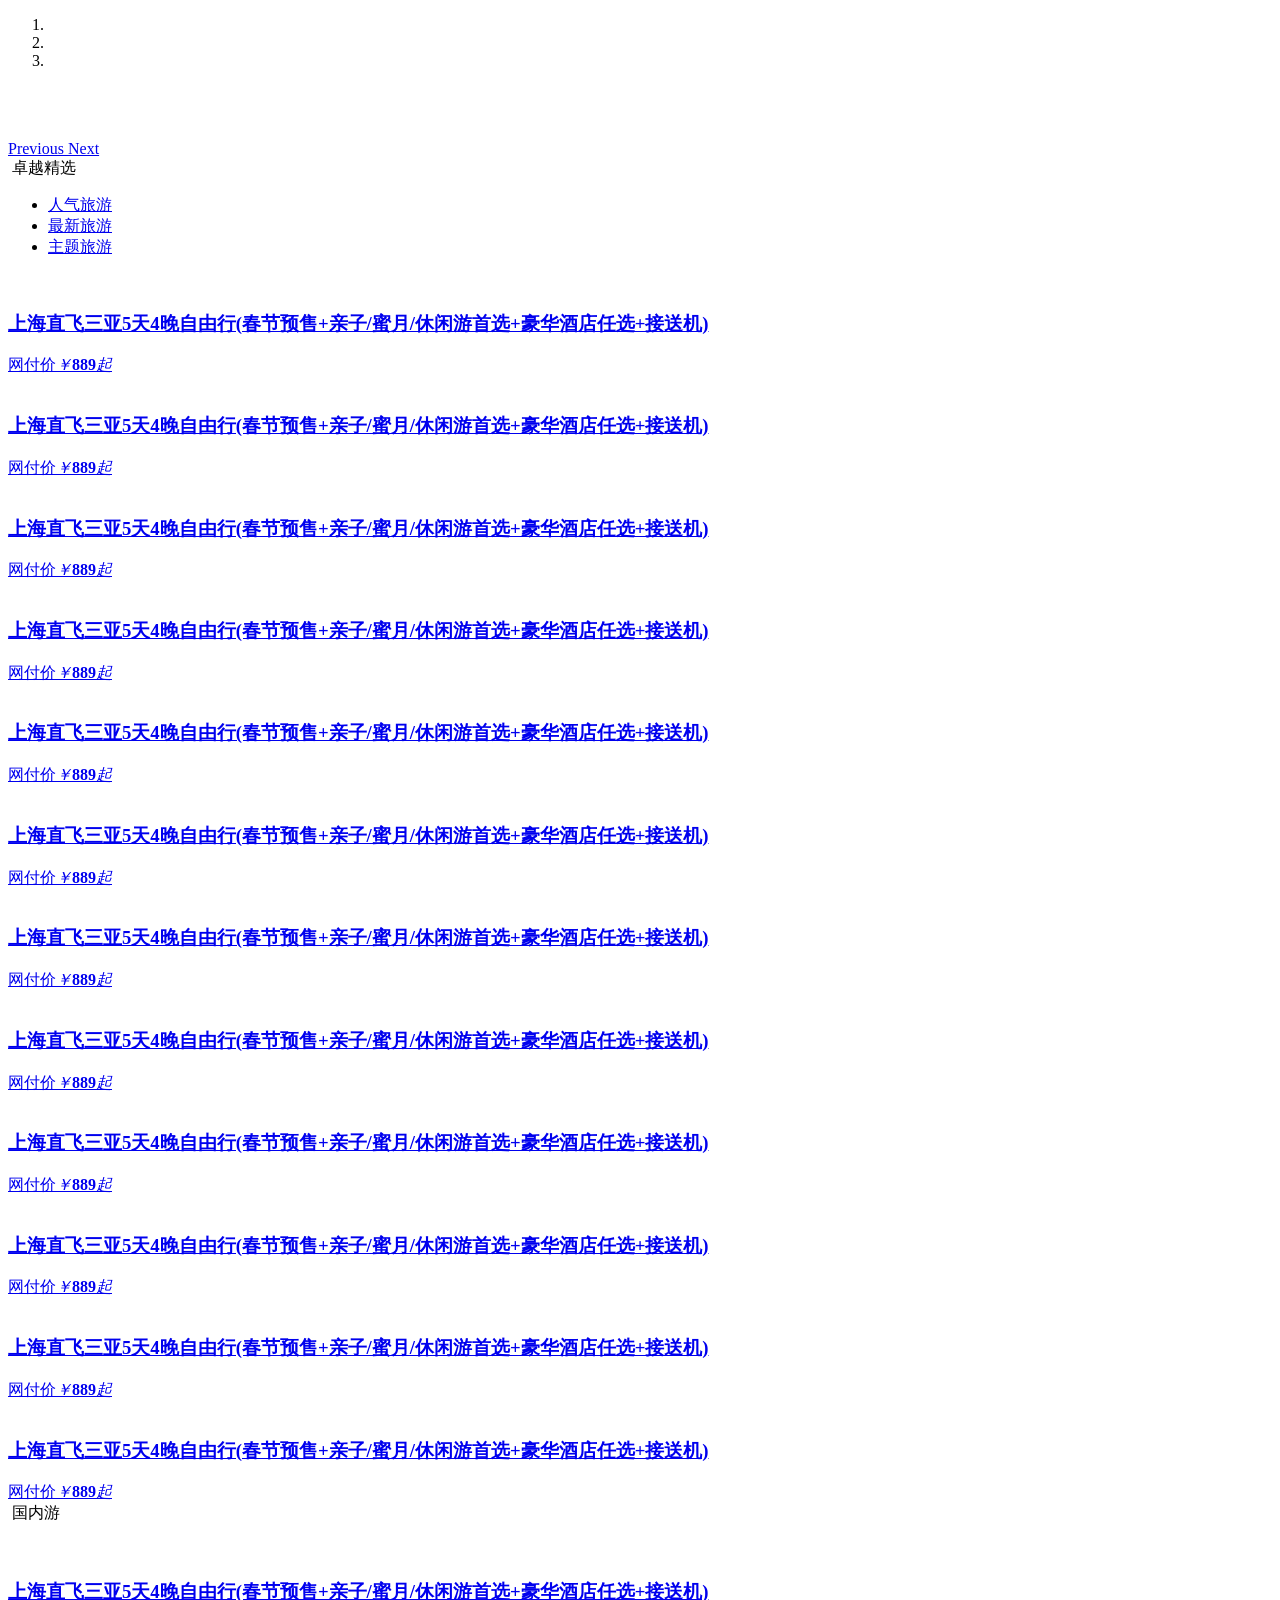
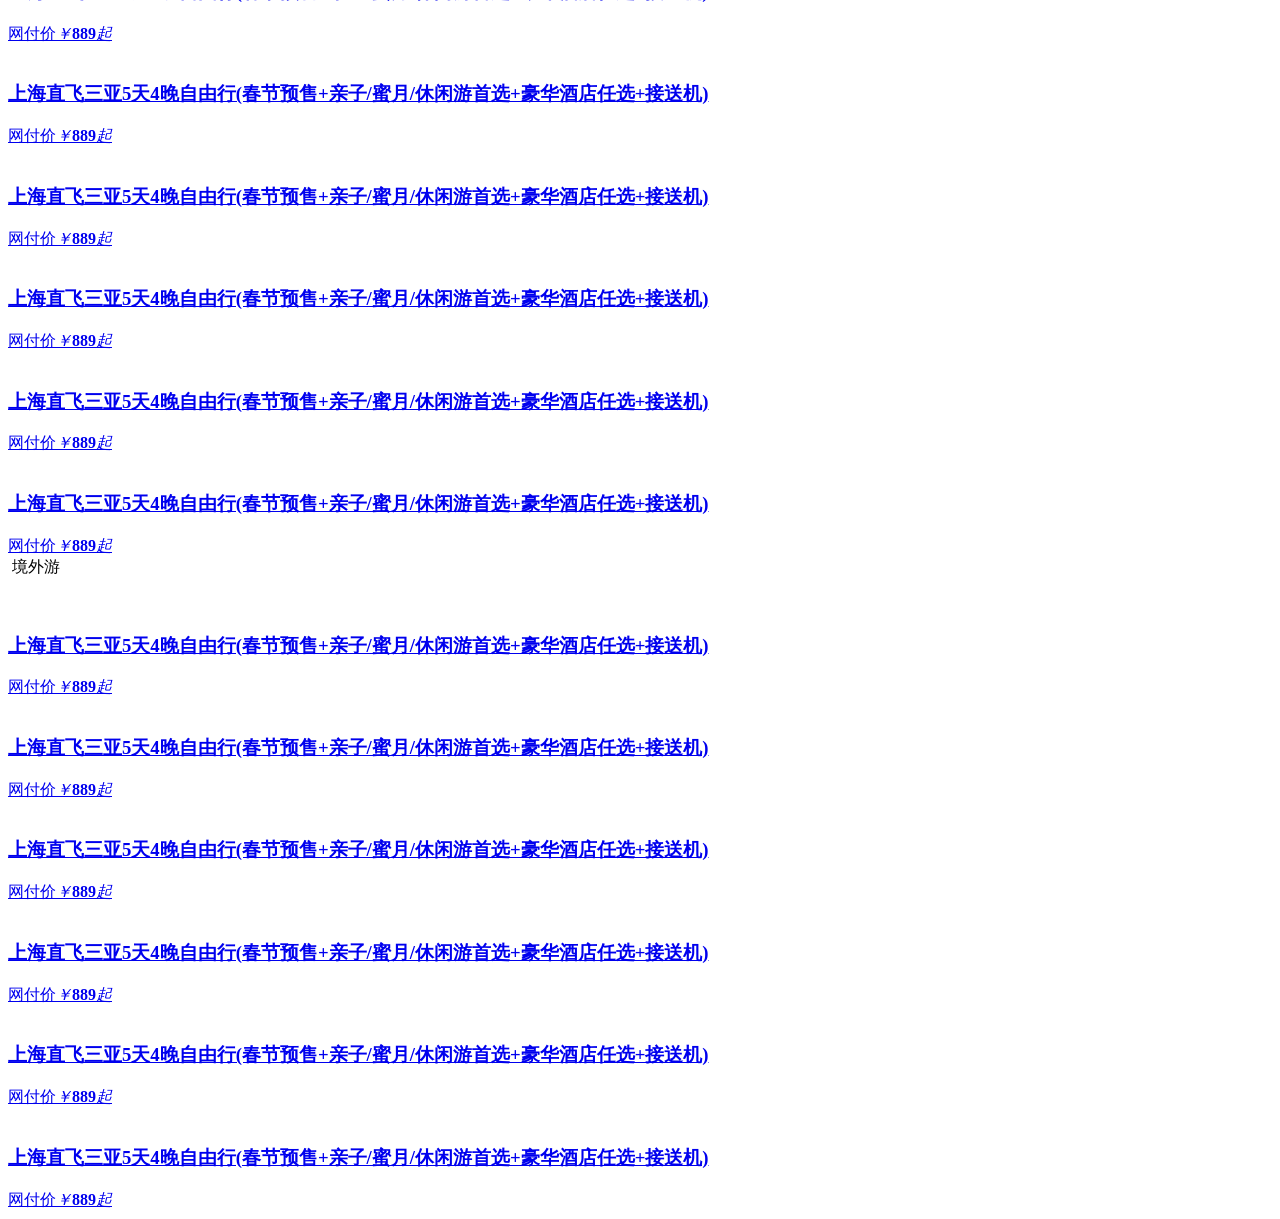
==== commit 912bd2bd: "loading...提示框，完成，人性化交互更进一步！" ====
--- a/src/main/resources/templates/index.html
+++ b/src/main/resources/templates/index.html
@@ -365,33 +365,8 @@
     <!--导入布局js，共享header和footer-->
 <!--    <script type="text/javascript" src="js/include.js" th:src="@{/js/include.js}" ></script>-->
     <div th:replace="common/footer::commonFooter"></div>
-    <!-- loading -->
-    <div class="modal fade" id="loading" tabindex="-1" role="dialog" aria-labelledby="myModalLabel" aria-hidden="true">
-        <div class="modal-dialog" role="document">
-            <div class="modal-content">
-                <div class="modal-header">
-                    <h4 class="modal-title" id="myModalLabel">提示</h4>
-                </div>
-                <div class="modal-body">
-                    请稍候。。。<span id="result"></span>
-                </div>
-            </div>
-        </div>
-    </div>
 
-    <script>
-    function showLoading(){
-        $("#loading").modal({backdrop:"static", keyboard:false});
-    }
-    function hideLoading(){
-        $("#loading").modal('hide');
-    }
-    $(function(){
-        showLoading();
-        setTimeout(function(){
-            hideLoading();
-        },1000);
-    })
-</script>
+
+
 </body>
 </html>
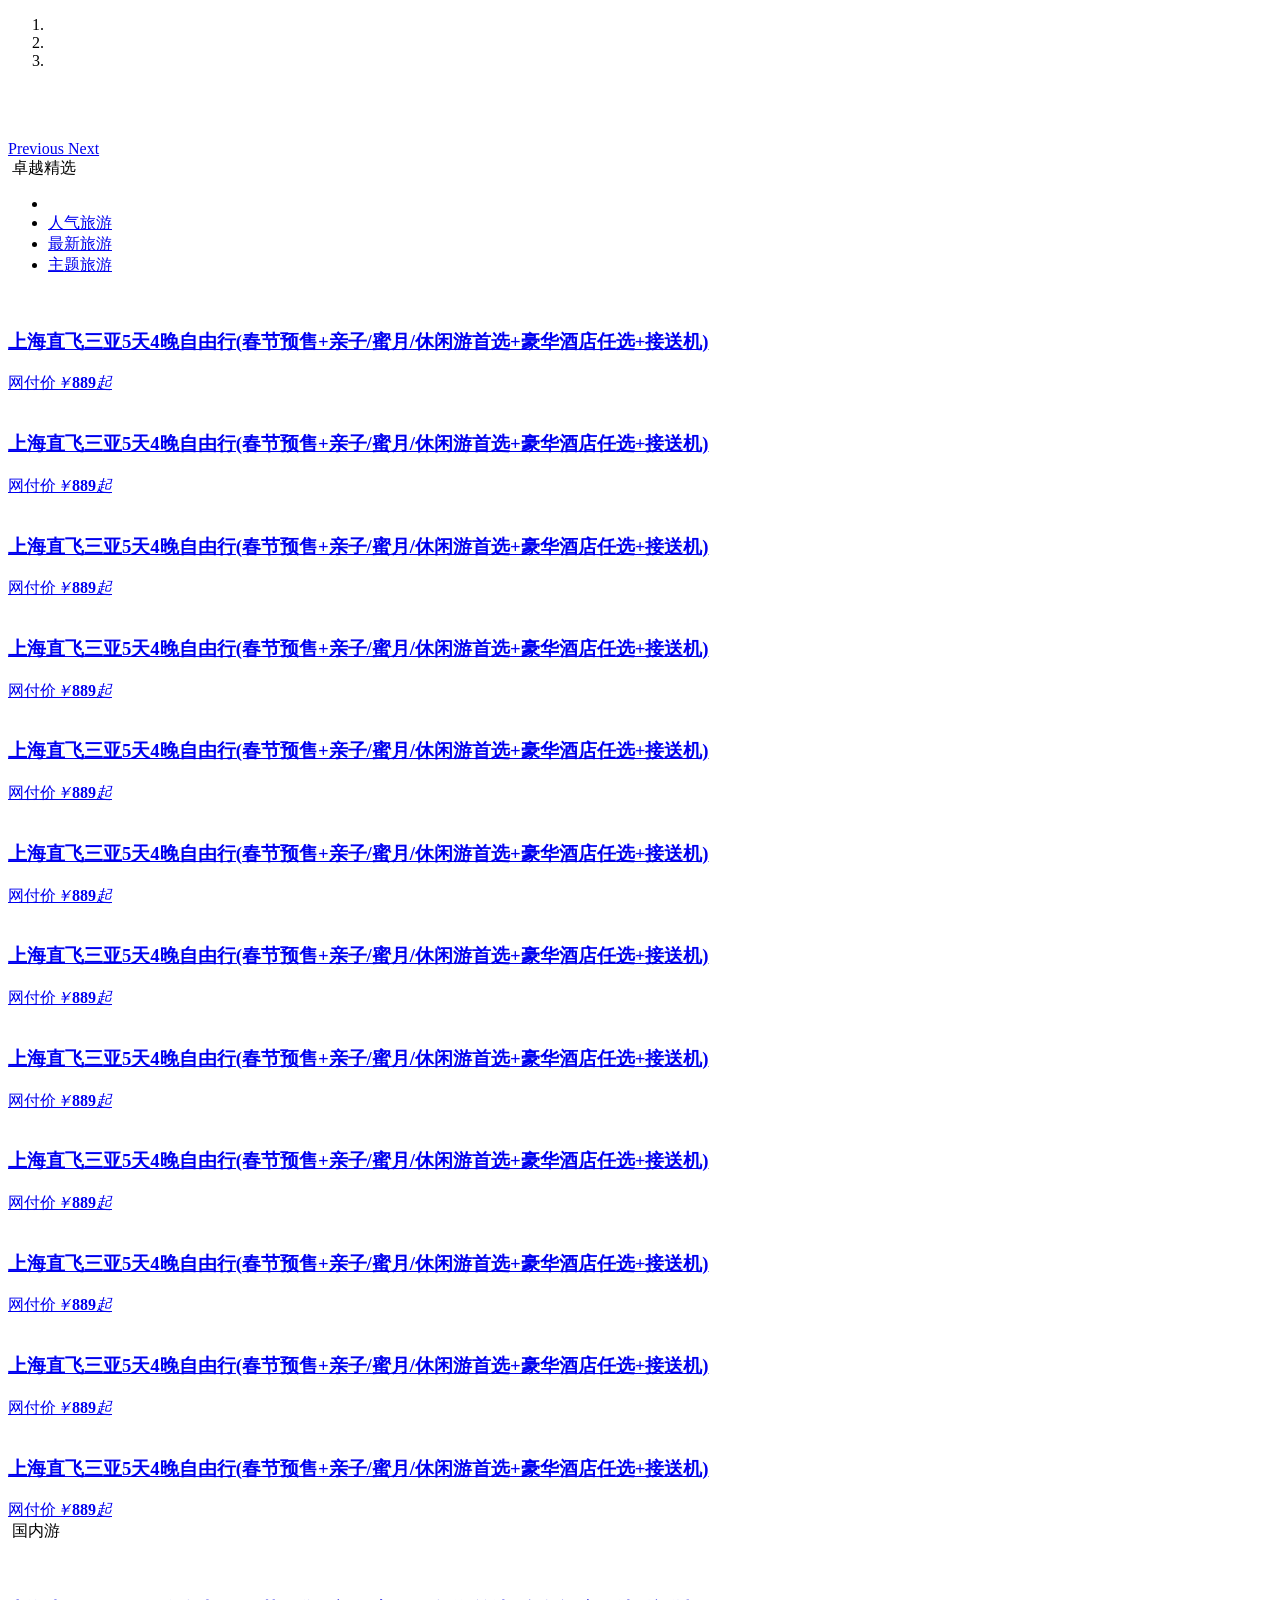
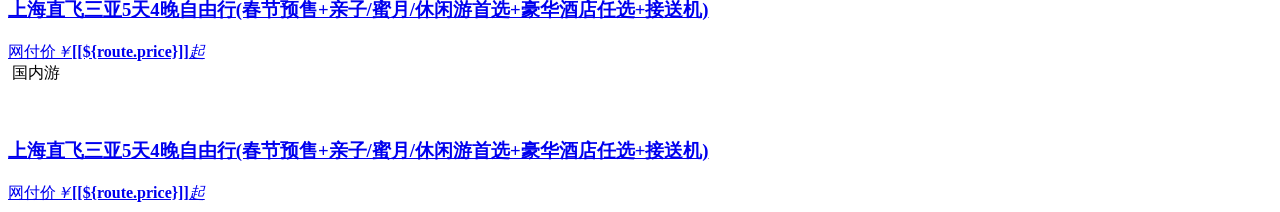
==== commit 8c2d33c1: "修复了首页展示只能看不能访问的BUG version 1.1" ====
--- a/src/main/resources/templates/index.html
+++ b/src/main/resources/templates/index.html
@@ -67,8 +67,12 @@
                 </div>
                 <!-- Nav tabs -->
                 <ul class="jx_tabs" role="tablist">
+                    <li role="presentation" class="">
+                                                <span></span>
+                        <a href="#popularity" aria-controls="popularity" role="tab" data-toggle="tab"></a>
+                    </li>
                     <li role="presentation" class="active">
-                        <span></span>
+<!--                        <span></span>-->
                         <a href="#popularity" aria-controls="popularity" role="tab" data-toggle="tab">人气旅游</a>
                     </li>
                     <li role="presentation">
@@ -222,16 +226,16 @@
                 </div>
                 <div class="guone_r">
                     <div class="row">
-                        <div class="col-md-4">
-                            <a href="route_detail.html">
-								<img src="images/jiangxuan_4.jpg" th:src="@{/images/jiangxuan_4.jpg}" alt="">
-								<div class="has_border">
-									<h3>上海直飞三亚5天4晚自由行(春节预售+亲子/蜜月/休闲游首选+豪华酒店任选+接送机)</h3>
-									<div class="price">网付价<em>￥</em><strong>889</strong><em>起</em></div>									
-								</div>
-							</a>
-                        </div>
-                        <div class="col-md-4">
+                        <div class="col-md-4" th:each="route:${routes}" th:if="${routeStat.count} <= 6">
+                            <a href="route_detail.html" th:href="@{/detail/{rid}(rid=${route.rid})}">
+								<img src="images/jiangxuan_4.jpg" style="height: 140px" th:src="@{/{img}(img=${route.rimage})}" alt="">
+								<div class="has_border">
+									<h3 th:text="${route.rname}">上海直飞三亚5天4晚自由行(春节预售+亲子/蜜月/休闲游首选+豪华酒店任选+接送机)</h3>
+									<div class="price">网付价<em>￥</em><strong>[[${route.price}]]</strong><em>起</em></div>
+								</div>
+							</a>
+                        </div>
+                        <!--<div class="col-md-4">
                             <a href="route_detail.html">
 								<img src="images/jiangxuan_4.jpg" th:src="@{/images/jiangxuan_4.jpg}" alt="">
 								<div class="has_border">
@@ -275,7 +279,7 @@
 									<div class="price">网付价<em>￥</em><strong>889</strong><em>起</em></div>									
 								</div>
 							</a>
-                        </div>
+                        </div>-->
                     </div>
                 </div>
             </div>
@@ -286,7 +290,7 @@
             <div class="jx_top">
                 <div class="jx_tit">
                     <img src="images/icon_7.jpg" th:src="@{/images/icon_7.jpg}" alt="">
-                    <span>境外游</span>
+                    <span>国内游</span>
                 </div>
             </div>
             <div class="heima_gn">
@@ -295,16 +299,16 @@
                 </div>
                 <div class="guone_r">
                     <div class="row">
-                        <div class="col-md-4">
-                            <a href="route_detail.html">
-								<img src="images/jiangxuan_4.jpg" th:src="@{/images/jiangxuan_4.jpg}" alt="">
-								<div class="has_border">
-									<h3>上海直飞三亚5天4晚自由行(春节预售+亲子/蜜月/休闲游首选+豪华酒店任选+接送机)</h3>
-									<div class="price">网付价<em>￥</em><strong>889</strong><em>起</em></div>									
-								</div>
-							</a>
-                        </div>
-                        <div class="col-md-4">
+                        <div class="col-md-4"  th:each="route:${routes}" th:if="${routeStat.count} >= 6">
+                            <a href="route_detail.html" th:href="@{/detail/{rid}(rid=${route.rid})}"  >
+								<img src="images/jiangxuan_4.jpg" style="height: 140px" th:src="@{/{img}(img=${route.rimage})}"alt="">
+								<div class="has_border">
+									<h3 th:text="${route.rname}">上海直飞三亚5天4晚自由行(春节预售+亲子/蜜月/休闲游首选+豪华酒店任选+接送机)</h3>
+									<div class="price">网付价<em>￥</em><strong>[[${route.price}]]</strong><em>起</em></div>
+								</div>
+							</a>
+                        </div>
+                     <!--   <div class="col-md-4">
                             <a href="route_detail.html">
 								<img src="images/jiangxuan_4.jpg" th:src="@{/images/jiangxuan_4.jpg}"alt="">
 								<div class="has_border">
@@ -348,7 +352,7 @@
 									<div class="price">网付价<em>￥</em><strong>889</strong><em>起</em></div>									
 								</div>
 							</a>
-                        </div>
+                        </div>-->
                     </div>
                 </div>
             </div>
